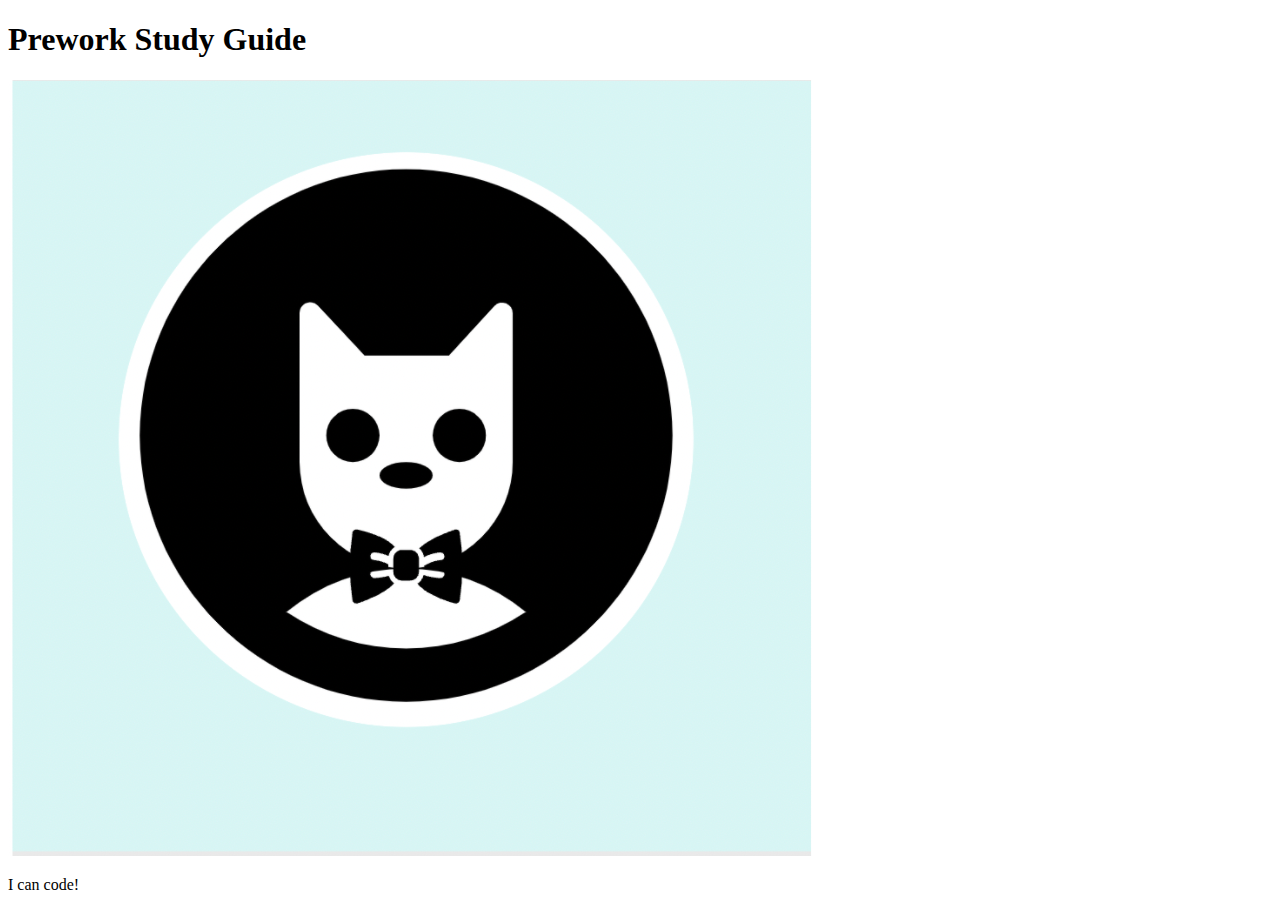
==== index.html @ 4bc7ff8f "add stater code" ====
<!DOCTYPE html>
<html lang="en">
  <head>
    <meta charset="UTF-8" />
    <meta http-equiv="X-UA-Compatible" content="IE=edge" />
    <meta name="viewport" content="width=device-width, initial-scale=1.0" />
    <title>Prework Study Guide</title>
  </head>
  <body>
    <header id="top">
      <h1>Prework Study Guide</h1>
      <img src="./assets/bowtie-cat.png" alt="Profile image of cat wearing a bow tie." />
    </header>
    <main>
      <!-- Student code goes here -->
    </main>

    <footer>
      <p>I can code!</p>
    </footer>
  </body>
</html>
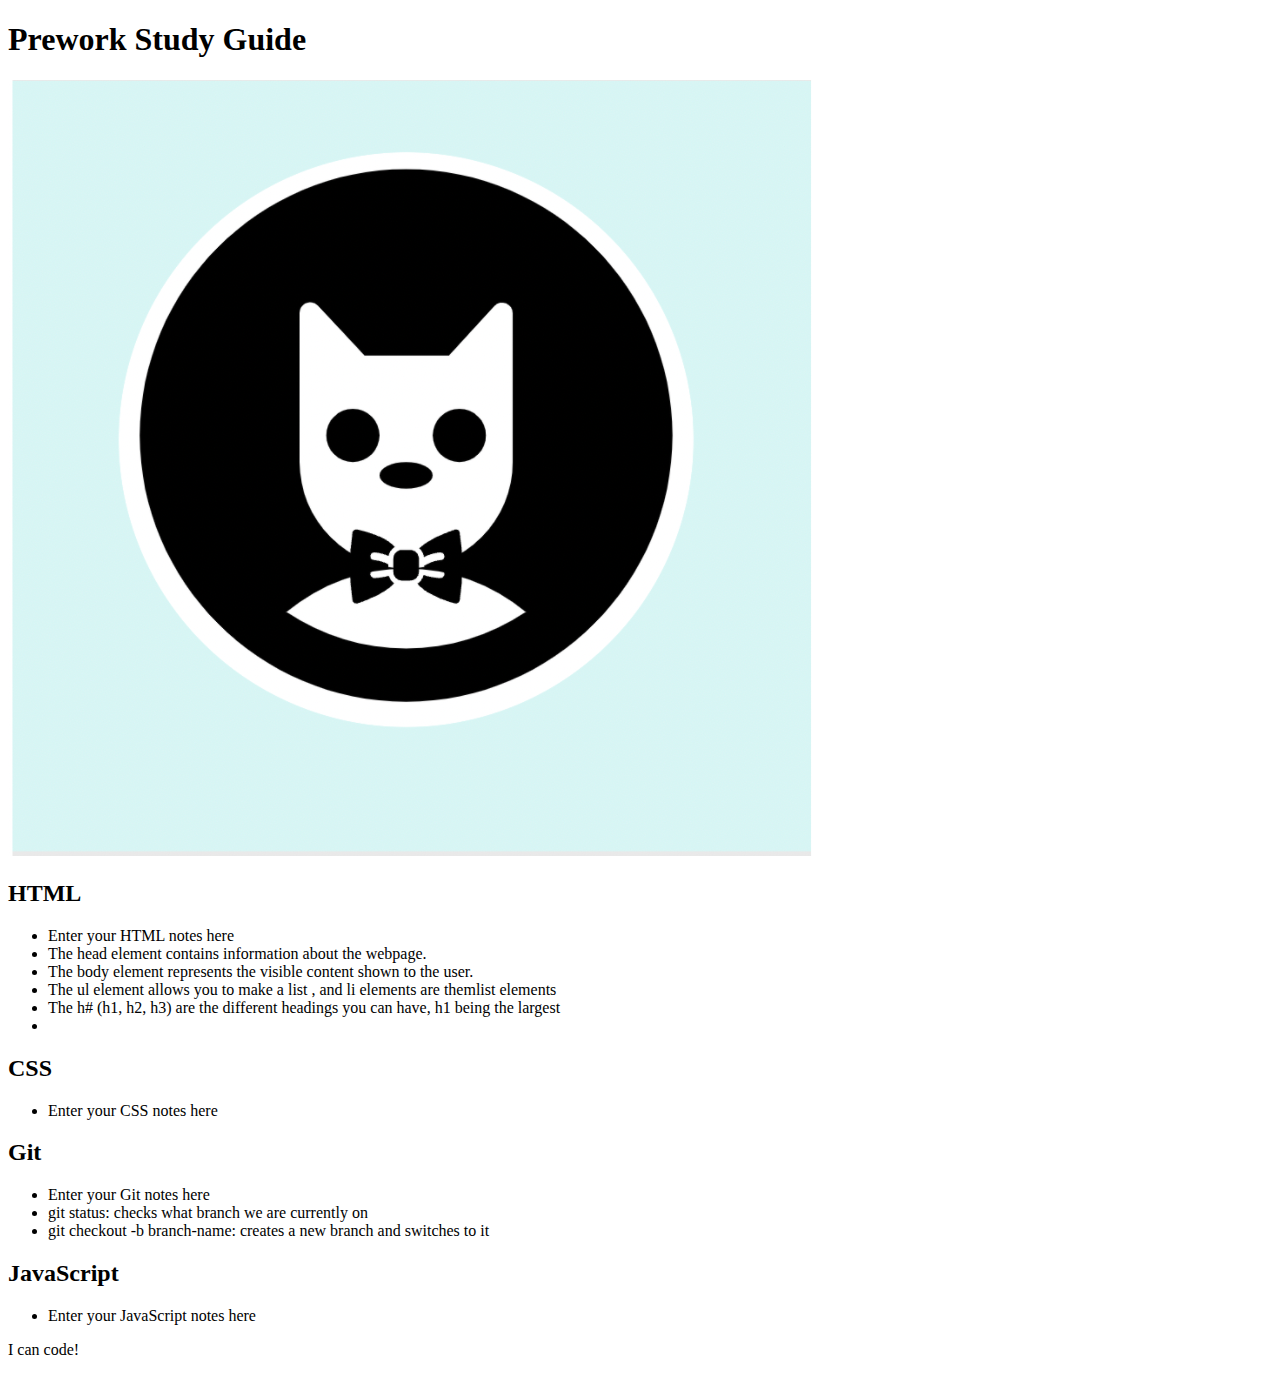
==== commit 13d11364: "added code HTML file" ====
--- a/index.html
+++ b/index.html
@@ -1,22 +1,87 @@
 <!DOCTYPE html>
 <html lang="en">
+
+
+
   <head>
     <meta charset="UTF-8" />
     <meta http-equiv="X-UA-Compatible" content="IE=edge" />
     <meta name="viewport" content="width=device-width, initial-scale=1.0" />
     <title>Prework Study Guide</title>
   </head>
+
+
+
   <body>
+
+
     <header id="top">
       <h1>Prework Study Guide</h1>
       <img src="./assets/bowtie-cat.png" alt="Profile image of cat wearing a bow tie." />
     </header>
+
+
     <main>
-      <!-- Student code goes here -->
+      <section class="card" id="html-section">
+
+      </section>
+   
+      <section class="card" id="css-section">
+   
+      </section>
+   
+      <section class="card" id="git-section">
+   
+      </section>
+   
+      <section class="card" id="javascript-section">
+   
+      </section>
+
+      <section class="card" id="html-section">
+        <h2>HTML</h2>
+        <ul>
+          <li>Enter your HTML notes here</li>
+
+          <li>The head element contains information about the webpage.</li>
+          <li>The body element represents the visible content shown to the user.</li>
+          <li>The ul element allows you to make a list , and li elements are themlist elements</li>
+          <li>The h# (h1, h2, h3) are the different headings you can have, h1 being the largest </li>
+          <li></li>
+        </ul>
+      </section>
+
+      <section class="card" id="css-section">
+        <h2>CSS</h2>
+        <ul>
+          <li>Enter your CSS notes here</li>
+        </ul>
+      </section>
+   
+      <section class="card" id="git-section">
+        <h2>Git</h2>
+        <ul>
+          <li>Enter your Git notes here</li>
+          <li>git status: checks what branch we are currently on</li>
+          <li>git checkout -b branch-name: creates a new branch and switches to it</li>
+        </ul>
+      </section>
+   
+      <section class="card" id="javascript-section">
+        <h2>JavaScript</h2>
+        <ul>
+          <li>Enter your JavaScript notes here</li>
+        </ul>
+      </section>
+
     </main>
 
     <footer>
       <p>I can code!</p>
     </footer>
+
+
   </body>
+
+
 </html>
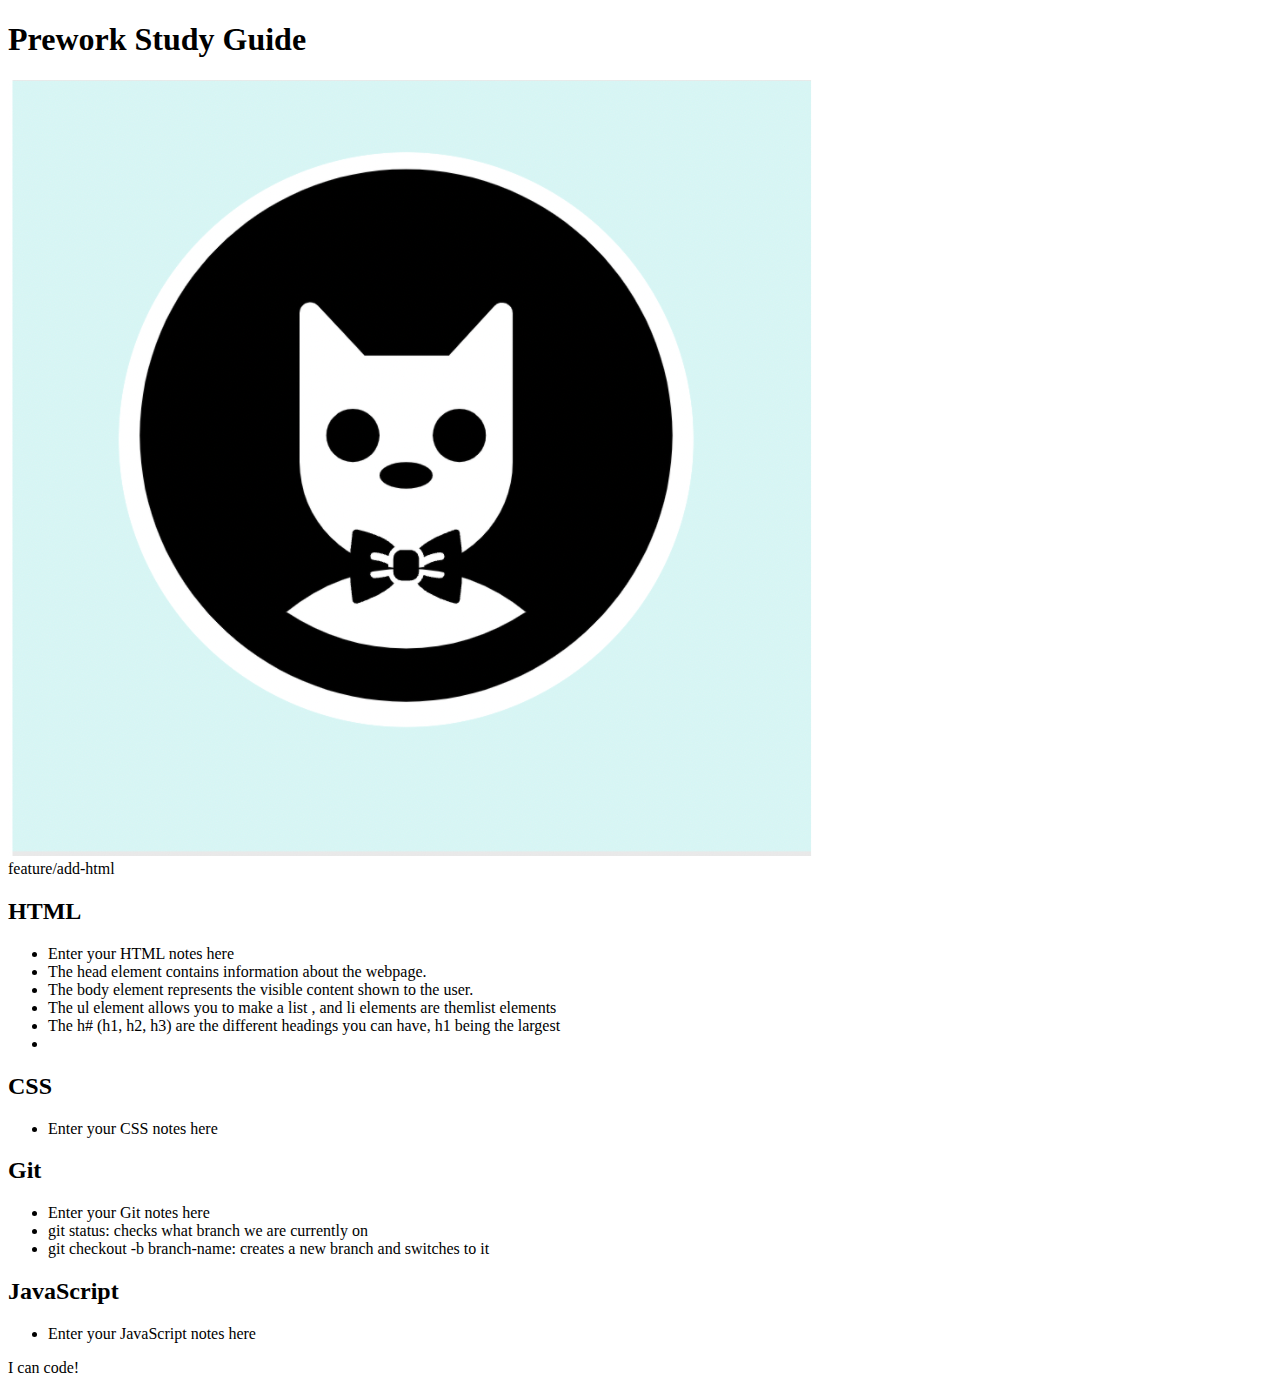
==== commit c42be6bc: "Merge branch 'main' into feature/add-html" ====
--- a/index.html
+++ b/index.html
@@ -15,10 +15,11 @@
   <body>
 
 
+  
     <header id="top">
       <h1>Prework Study Guide</h1>
       <img src="./assets/bowtie-cat.png" alt="Profile image of cat wearing a bow tie." />
-    </header>
+    </header> feature/add-html
 
 
     <main>
@@ -73,15 +74,14 @@
           <li>Enter your JavaScript notes here</li>
         </ul>
       </section>
-
-    </main>
-
-    <footer>
+      
+      <footer>
       <p>I can code!</p>
     </footer>
+      
+  <body>
 
 
-  </body>
-
+    
 
 </html>
